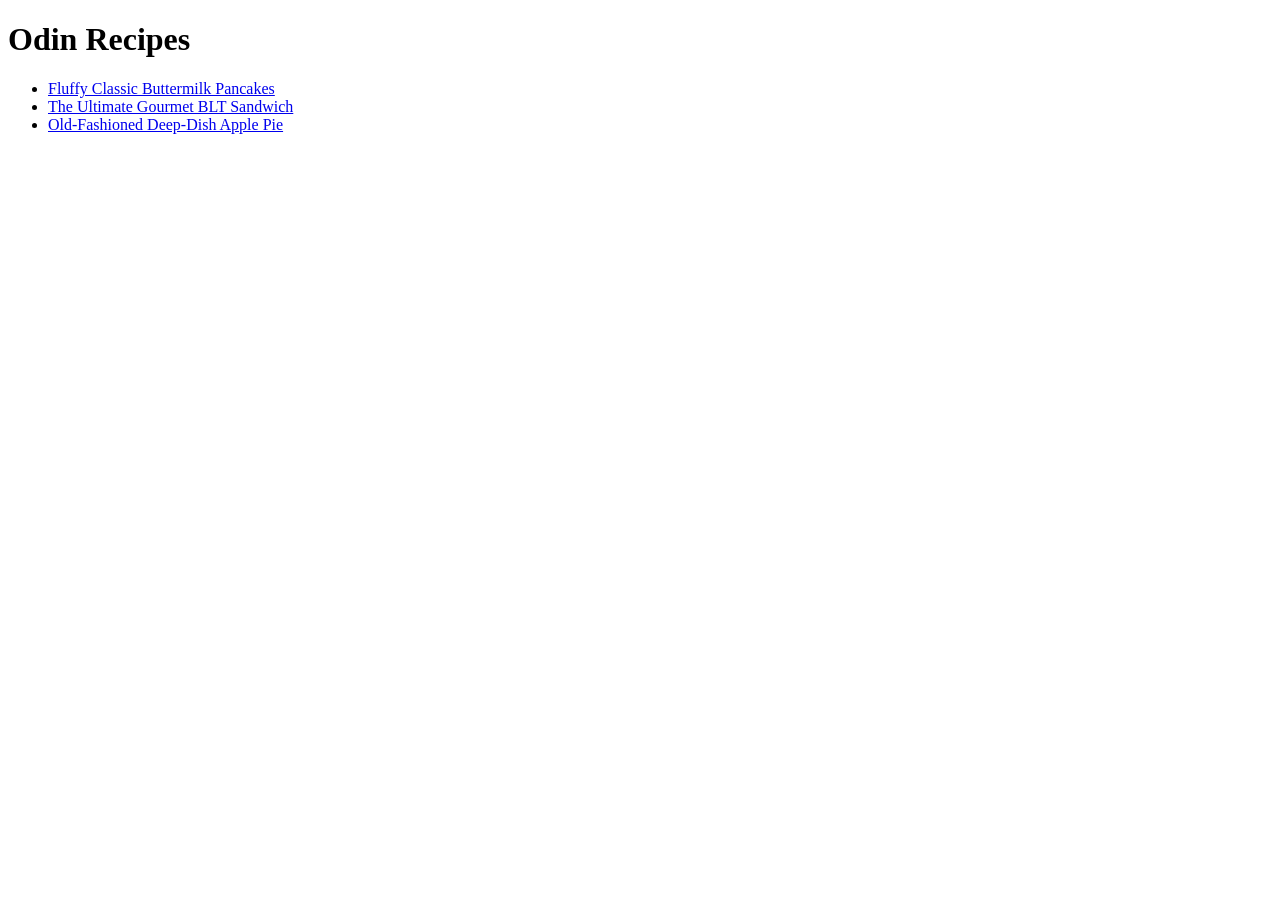
==== index.html @ 476bb148 "Add initial Odin Recipes website Create the main homepage and add individual recipe pages for pancak" ====
<!DOCTYPE html>
<html lang="en">
<head>
    <meta charset="UTF-8">
    <meta name="viewport" content="width=device-width, initial-scale=1.0">
    <title>Odin Recipes | Simple &amp; Delicious Homemade Meals</title>
</head>
<body>
    <h1>Odin Recipes</h1>
    <ul>
        <li><a href="./recipes/pancakes.html">Fluffy Classic Buttermilk Pancakes</a></li>
        <li><a href="./recipes/sandwich.html">The Ultimate Gourmet BLT Sandwich</a></li>
        <li><a href="./recipes/pie.html">Old-Fashioned Deep-Dish Apple Pie</a></li>
    </ul>
</body>
</html>
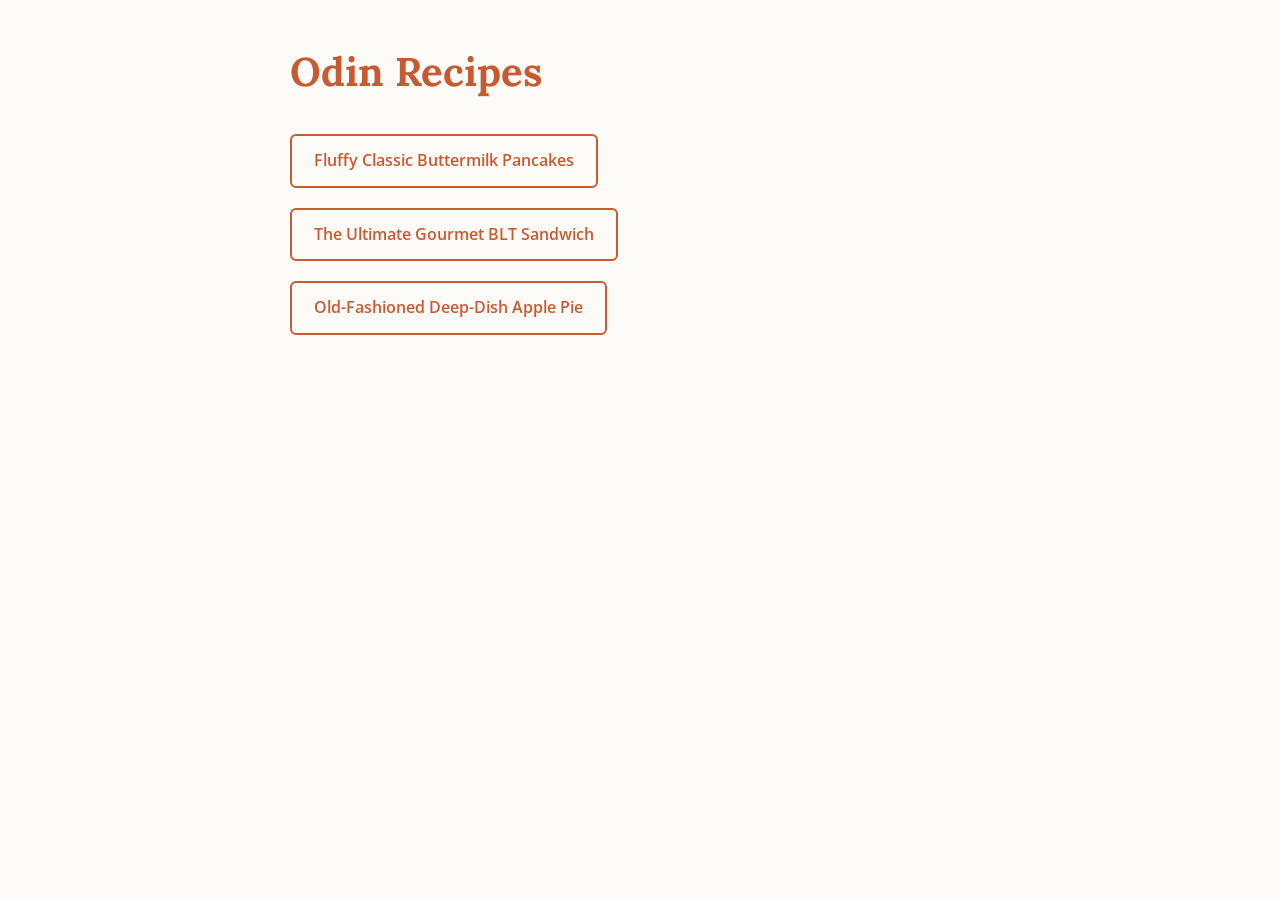
==== commit ee5b9905: "Add shared styles for recipe pages Create a shared stylesheet and apply it across the homepage and r" ====
--- a/index.html
+++ b/index.html
@@ -1,16 +1,29 @@
-<!DOCTYPE html>
+<!doctype html>
 <html lang="en">
-<head>
-    <meta charset="UTF-8">
-    <meta name="viewport" content="width=device-width, initial-scale=1.0">
+  <head>
+    <meta charset="UTF-8" />
+    <meta name="viewport" content="width=device-width, initial-scale=1.0" />
     <title>Odin Recipes | Simple &amp; Delicious Homemade Meals</title>
-</head>
-<body>
+    <link rel="preconnect" href="https://fonts.googleapis.com" />
+    <link rel="preconnect" href="https://fonts.gstatic.com" crossorigin />
+    <link
+      href="https://fonts.googleapis.com/css2?family=Lora:ital,wght@0,400..700;1,400..700&family=Open+Sans:ital,wght@0,300..800;1,300..800&display=swap"
+      rel="stylesheet"
+    />
+    <link rel="stylesheet" href="css/styles.css" />
+  </head>
+  <body>
     <h1>Odin Recipes</h1>
-    <ul>
-        <li><a href="./recipes/pancakes.html">Fluffy Classic Buttermilk Pancakes</a></li>
-        <li><a href="./recipes/sandwich.html">The Ultimate Gourmet BLT Sandwich</a></li>
-        <li><a href="./recipes/pie.html">Old-Fashioned Deep-Dish Apple Pie</a></li>
+    <ul class="recipe-list">
+      <li>
+        <a href="./recipes/pancakes.html">Fluffy Classic Buttermilk Pancakes</a>
+      </li>
+      <li>
+        <a href="./recipes/sandwich.html">The Ultimate Gourmet BLT Sandwich</a>
+      </li>
+      <li>
+        <a href="./recipes/pie.html">Old-Fashioned Deep-Dish Apple Pie</a>
+      </li>
     </ul>
-</body>
-</html>+  </body>
+</html>
--- a/css/styles.css
+++ b/css/styles.css
@@ -0,0 +1,82 @@
+body {
+  background-color: #fdfbf7;
+  color: #2c2520;
+  font-family: "Open Sans", sans-serif;
+  max-width: 700px;
+  margin: 40px auto;
+  padding: 0 20px;
+  line-height: 1.6;
+}
+
+h1 {
+  font-family: "Lora", serif;
+  color: #c85a32;
+  font-size: 2.5rem;
+  margin-bottom: 20px;
+}
+
+h2 {
+  font-family: "Lora", serif;
+  color: #c85a32;
+  font-size: 1.8rem;
+  margin-top: 30px;
+  margin-bottom: 15px;
+}
+
+p,
+ul,
+ol {
+  margin-bottom: 20px;
+}
+
+li {
+  margin-bottom: 10px;
+}
+
+img {
+  display: block;
+  margin: 20px 0;
+  border-radius: 8px;
+}
+
+.recipe-list {
+  list-style-type: none;
+  padding: 0;
+  margin-top: 30px;
+}
+
+.recipe-list li {
+  margin-bottom: 20px;
+}
+
+.recipe-list a {
+  display: inline-block;
+  background: transparent;
+  color: #c85a32;
+  border: 2px solid #c85a32;
+  padding: 12px 22px;
+  font-family: "Open Sans", sans-serif;
+  font-weight: 600;
+  text-decoration: none;
+  border-radius: 6px;
+  transition:
+    background-color 0.2s ease,
+    color 0.2s ease;
+}
+
+.recipe-list a:hover {
+  background-color: #c85a32;
+  color: #fdfbf7;
+}
+
+body > a {
+  display: inline-block;
+  margin-bottom: 20px;
+  color: #c85a32;
+  text-decoration: none;
+  font-weight: 600;
+}
+
+body > a:hover {
+  text-decoration: underline;
+}
